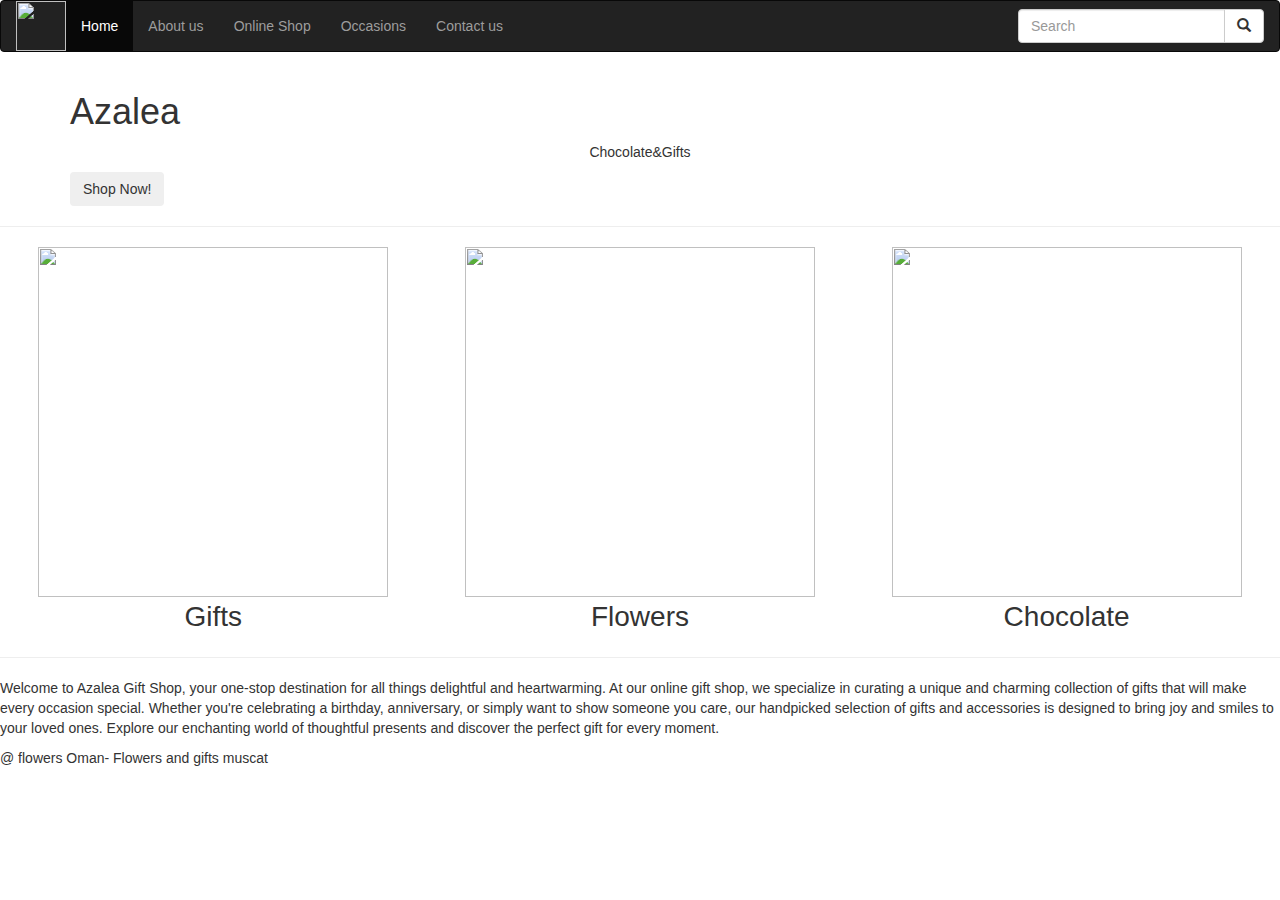
==== index.html @ 8c978598 "Add files via upload" ====
<!DOCTYPE html>
<html lang="en">
<head>
  <title>Azalea Gift Shop</title>
  <link rel="stylesheet" href="https://maxcdn.bootstrapcdn.com/bootstrap/3.4.1/css/bootstrap.min.css">
  <link rel="stylesheet" href="external.css">
  <script src="https://ajax.googleapis.com/ajax/libs/jquery/3.7.1/jquery.min.js"></script>
  <script src="https://maxcdn.bootstrapcdn.com/bootstrap/3.4.1/js/bootstrap.min.js"></script>

  <style>

    table {
            width: 100%;
            text-align: center;
            padding: 10px;
        }

    tr.sections {
    font-size: 2em;
    font-family: 'Gill Sans', 'Gill Sans MT', Calibri, 'Trebuchet MS', sans-serif;
}


</style>
</head>
<body>

<nav class="navbar navbar-inverse">
  <div class="container-fluid">
    <div class="navbar-header">
      <img src="logo.jpeg" style="height: 50px; width: 50px;"> 
    </div>
    <ul class="nav navbar-nav">
      <li class="active"><a href="index.html">Home</a></li>
      <li><a href="AboutUs.html">About us</a></li>
      <li><a href="onlineShop.html">Online Shop</a></li>
      <li><a href="occasions.html">Occasions</a></li>
      <li><a href="contactUs.html">Contact us</a></li>
    </ul>
    <form class="navbar-form navbar-right" action=#>
      <div class="input-group">
        <input type="text" class="form-control" placeholder="Search" name="search">
        <div class="input-group-btn">
          <button class="btn btn-default" type="submit">
            <i class="glyphicon glyphicon-search"></i>
          </button>
        </div>
      </div>
    </form>
  </div>
</nav>

<div class="container">
    <div class="centered">
        <h1 class="headings">Azalea</h1>
        <p style="text-align: center;">Chocolate&Gifts</p>
        <button type="button" class="btn btn-outline-dark">Shop Now!</button>
    </div>
</div>
<hr>

<table>
      <tr>
        <td> <img src="gifts.jpg" style="height:25em; width: 25em;">  </td>
        <td> <img src="flowers.jpg" style="height:25em; width: 25em;"> </td>
        <td> <img src="chocolate.jpg" style="height:25em; width: 25em;">  </td>
      </tr>

      <tr class="sections">
        <td> Gifts </td>
        <td> Flowers </td>
        <td> Chocolate </td>
      </tr>
      
</table>

<hr>

<div class="card btn-outline-dark">
    <div class="card-body">
        <p style="text-align: left;">Welcome to Azalea Gift Shop, your one-stop destination for all things delightful and heartwarming. At our online gift shop, we specialize in curating a unique and charming collection of gifts that will make every occasion special. Whether you're celebrating a birthday, anniversary, or simply want to show someone you care, our handpicked selection of gifts and accessories is designed to bring joy and smiles to your loved ones. Explore our enchanting world of thoughtful presents and discover the perfect gift for every moment.</p>
    </div>
</div>
 

<footer>
    <p>@ flowers Oman- Flowers and gifts muscat</p>
</footer>

</body>
</html>
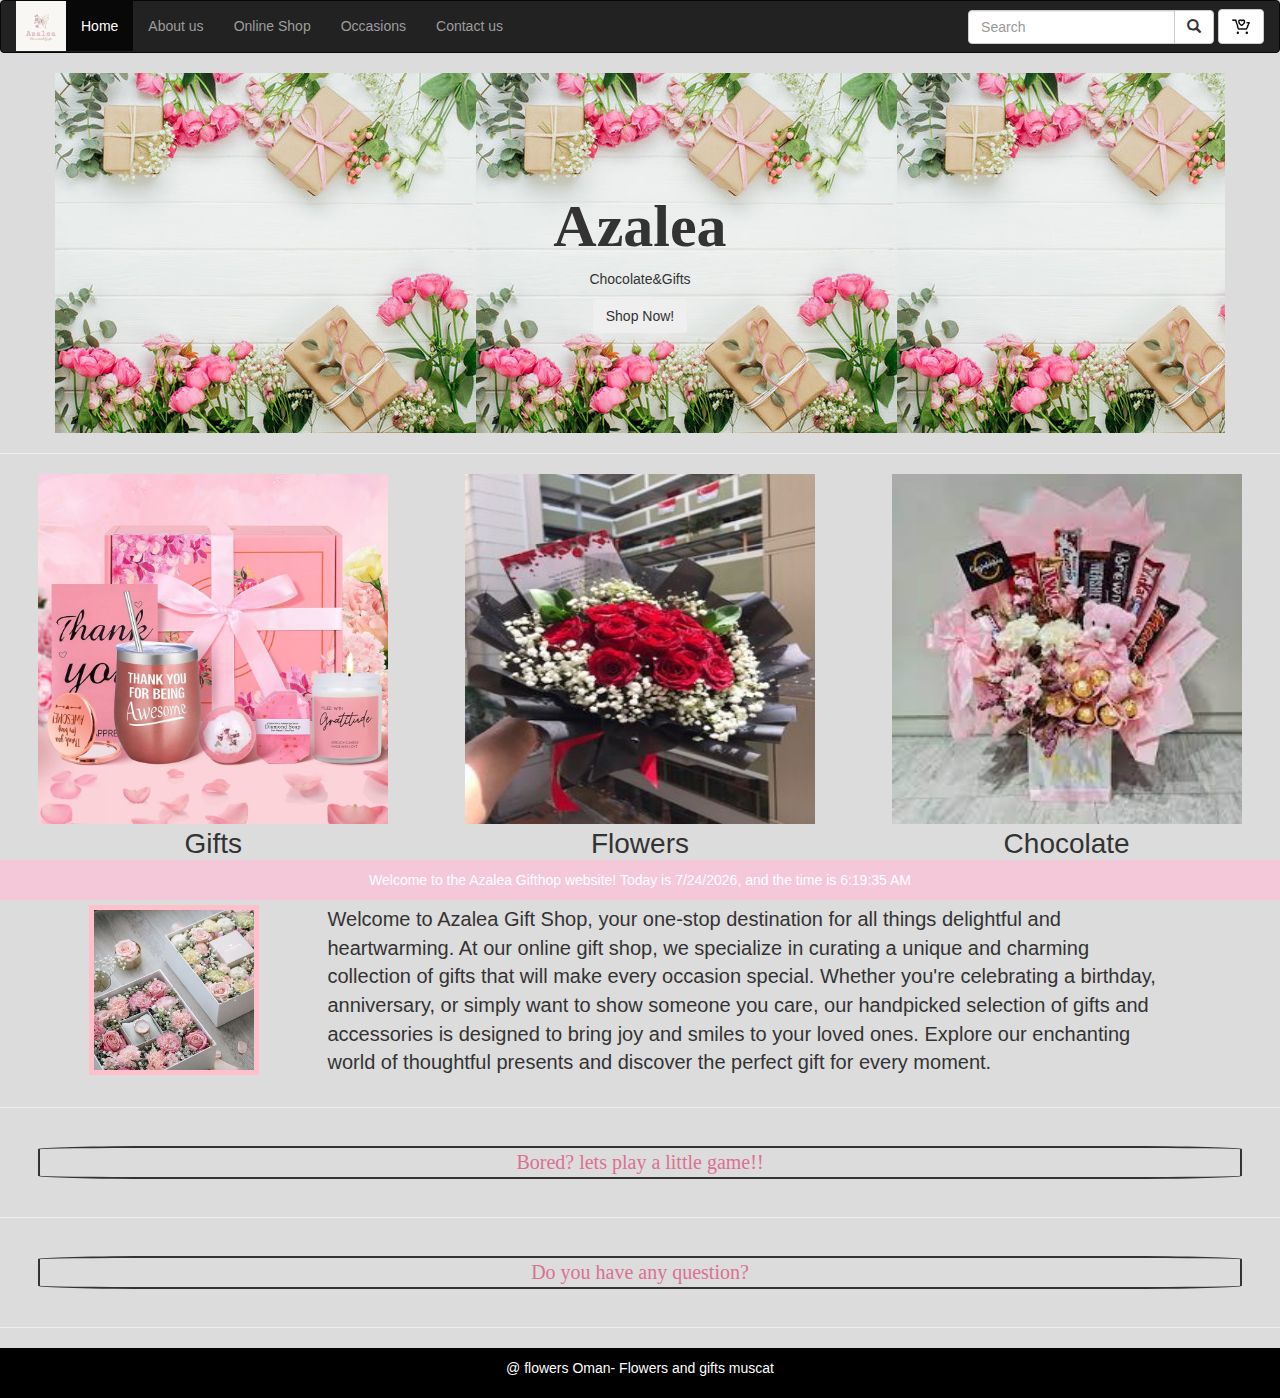
==== commit 5532ab60: "Add files via upload" ====
--- a/index.html
+++ b/index.html
@@ -20,6 +20,44 @@
     font-family: 'Gill Sans', 'Gill Sans MT', Calibri, 'Trebuchet MS', sans-serif;
 }
 
+.text-banner {
+      position: fixed;
+      bottom: 0;
+      left: 0;
+      width: 100%;
+      background-color: rgb(245, 200, 217);
+      color: #fff;
+      text-align: center;
+      padding: 10px;
+      animation: moveBanner 20s linear infinite;
+    }
+    @keyframes moveBanner {
+      0% {
+        transform: translateX(100%);
+      }
+      100% {
+        transform: translateX(-100%);
+      }
+    }
+
+    .photo {
+			display: none;
+      width: 170px;
+      height: 170px;
+      margin-left: 30%;
+			object-fit: cover;
+			transition: opacity 1s ease-in-out;
+      border-style: solid;
+      border-color: pink;
+      border-width: 5px;
+            
+		}
+
+		.active {
+			display: block;
+			opacity: 1;
+        }
+    
 
 </style>
 </head>
@@ -46,6 +84,9 @@
           </button>
         </div>
       </div>
+      <button class="btn btn-default" type="submit" formaction="cart.html">
+        <img src="cart.png" style="height: 20px; width: 20px; background-color: white;"> 
+      </button>
     </form>
   </div>
 </nav>
@@ -61,9 +102,9 @@
 
 <table>
       <tr>
-        <td> <img src="gifts.jpg" style="height:25em; width: 25em;">  </td>
-        <td> <img src="flowers.jpg" style="height:25em; width: 25em;"> </td>
-        <td> <img src="chocolate.jpg" style="height:25em; width: 25em;">  </td>
+        <td> <img src="gifts.jpg" style="width: 25em; height: 25em;"></td>
+        <td> <img src="flowers.jpg" style="width: 25em; height: 25em;"></td>
+        <td> <img src="chocolate.jpg" style="width: 25em; height: 25em;"> </td>
       </tr>
 
       <tr class="sections">
@@ -76,16 +117,72 @@
 
 <hr>
 
-<div class="card btn-outline-dark">
-    <div class="card-body">
-        <p style="text-align: left;">Welcome to Azalea Gift Shop, your one-stop destination for all things delightful and heartwarming. At our online gift shop, we specialize in curating a unique and charming collection of gifts that will make every occasion special. Whether you're celebrating a birthday, anniversary, or simply want to show someone you care, our handpicked selection of gifts and accessories is designed to bring joy and smiles to your loved ones. Explore our enchanting world of thoughtful presents and discover the perfect gift for every moment.</p>
-    </div>
+
+<div class="row">
+  <div class="col-md-3">
+    <img class="photo active" src="watchf.png">
+    <img class="photo" src="sgm.jpg">
+    <img class="photo" src="sgf.jpg">
+  </div>
+  <div class="col-md-8">
+      <p style="text-align: left; font-size: 20px;">Welcome to Azalea Gift Shop, your one-stop destination for all things delightful and heartwarming. At our online gift shop, we specialize in curating a unique and charming collection of gifts that will make every occasion special. Whether you're celebrating a birthday, anniversary, or simply want to show someone you care, our handpicked selection of gifts and accessories is designed to bring joy and smiles to your loved ones. Explore our enchanting world of thoughtful presents and discover the perfect gift for every moment.</p>
+    
+  </div>
 </div>
- 
+
+
+
+<hr>
+
+<div style="margin: 3%; text-align: center; border-radius: 10%;border-width: 2px; border-style: solid ;">
+<a href="funPage.html" style="color: palevioletred; font-family: Cambria, Cochin, Georgia, Times, 'Times New Roman', serif; font-size: 20px ;">Bored? lets play a little game!!</a>
+</div>
+
+<hr>
+
+<div style="margin: 3%; text-align: center; border-radius: 10%;border-width: 2px; border-style: solid ;">
+<a href="Questionnair.html" style="color: palevioletred; font-family: Cambria, Cochin, Georgia, Times, 'Times New Roman', serif; font-size: 20px ;">Do you have any question?</a>
+</div>
+<hr>
 
 <footer>
     <p>@ flowers Oman- Flowers and gifts muscat</p>
 </footer>
 
+<div class="text-banner">
+  Welcome to the Azalea Gifthop website! Today is <span id="current-date"></span>, and the time is <span id="current-time"></span>
+</div>
+
+<script>
+  // JavaScript to update current date and time
+  function updateDateTime() {
+      var currentDate = new Date().toLocaleDateString();
+      var currentTime = new Date().toLocaleTimeString();
+      document.getElementById('current-date').textContent = currentDate;
+      document.getElementById('current-time').textContent = currentTime;
+    }
+
+    // Initial update
+    updateDateTime();
+
+    // Update every second
+    setInterval(updateDateTime, 1000);
+</script>
+
+
+
+<script>
+    var photos = document.querySelectorAll('.photo');
+    var index = 0;
+
+    setInterval(function() {
+        photos[index].classList.remove('active');
+        index = (index + 1) % photos.length;
+        photos[index].classList.add('active');
+    }, 3000);
+</script>
+
+
+
 </body>
 </html>--- a/external.css
+++ b/external.css
@@ -0,0 +1,37 @@
+body {
+    background-color: gainsboro;
+}
+
+.container {
+    background-image: url("bg1.jpg");
+    padding: 100px;
+    text-align: center;
+    }
+
+footer {
+    background-color: black;
+    color: white;
+    padding: 10px;
+    text-align: center;
+}
+
+div.card-body {
+    margin: 10pt;
+    font-size: 20px;
+    font-family: 'Times New Roman', Times, serif;
+}
+
+h1.headings{
+    font-size: 60px;
+    font-family:Cambria, Cochin, Georgia, Times, 'Times New Roman', serif;
+    font-style: normal;
+    font-weight: bold;
+    text-align: center;
+}
+
+*{
+    font-family: 'Franklin Gothic Medium', 'Arial Narrow', Arial, sans-serif;
+    font-style: normal;
+    
+    text-decoration: none;
+}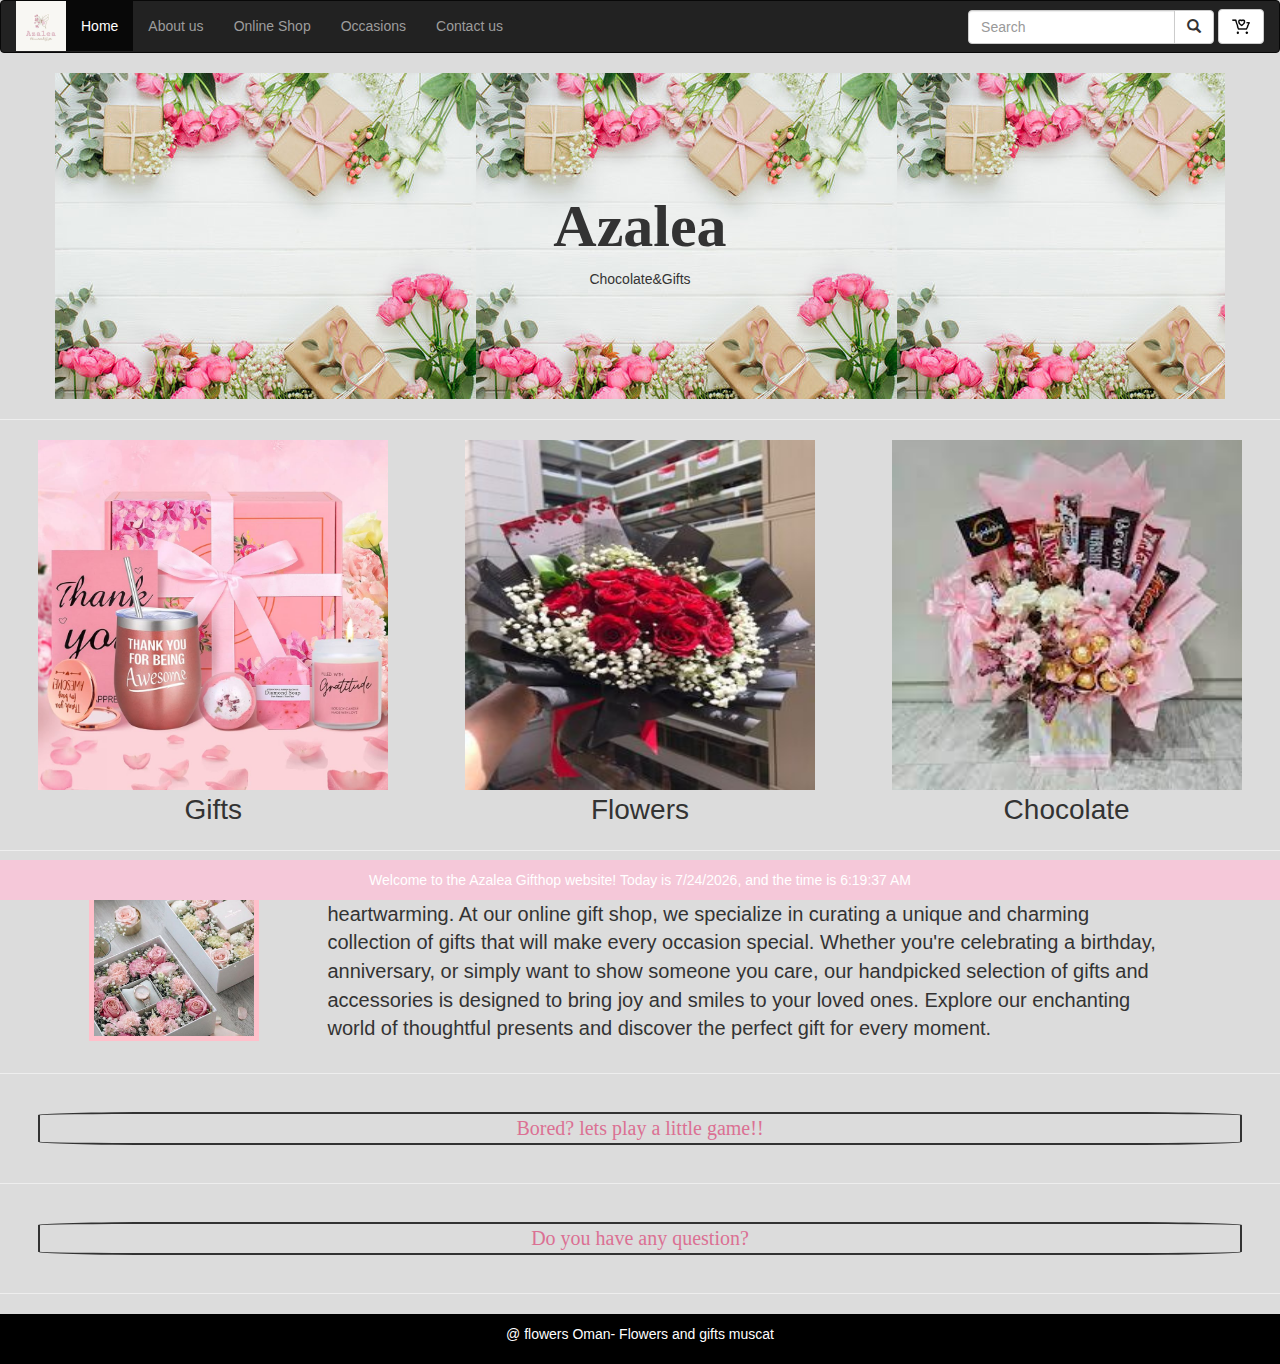
==== commit d730f59c: "Add files via upload" ====
--- a/index.html
+++ b/index.html
@@ -71,9 +71,9 @@
     <ul class="nav navbar-nav">
       <li class="active"><a href="index.html">Home</a></li>
       <li><a href="AboutUs.html">About us</a></li>
-      <li><a href="onlineShop.html">Online Shop</a></li>
+      <li><a href="onlineShop.php">Online Shop</a></li>
       <li><a href="occasions.html">Occasions</a></li>
-      <li><a href="contactUs.html">Contact us</a></li>
+      <li><a href="contactUs.php">Contact us</a></li>
     </ul>
     <form class="navbar-form navbar-right" action=#>
       <div class="input-group">
@@ -95,7 +95,6 @@
     <div class="centered">
         <h1 class="headings">Azalea</h1>
         <p style="text-align: center;">Chocolate&Gifts</p>
-        <button type="button" class="btn btn-outline-dark">Shop Now!</button>
     </div>
 </div>
 <hr>
